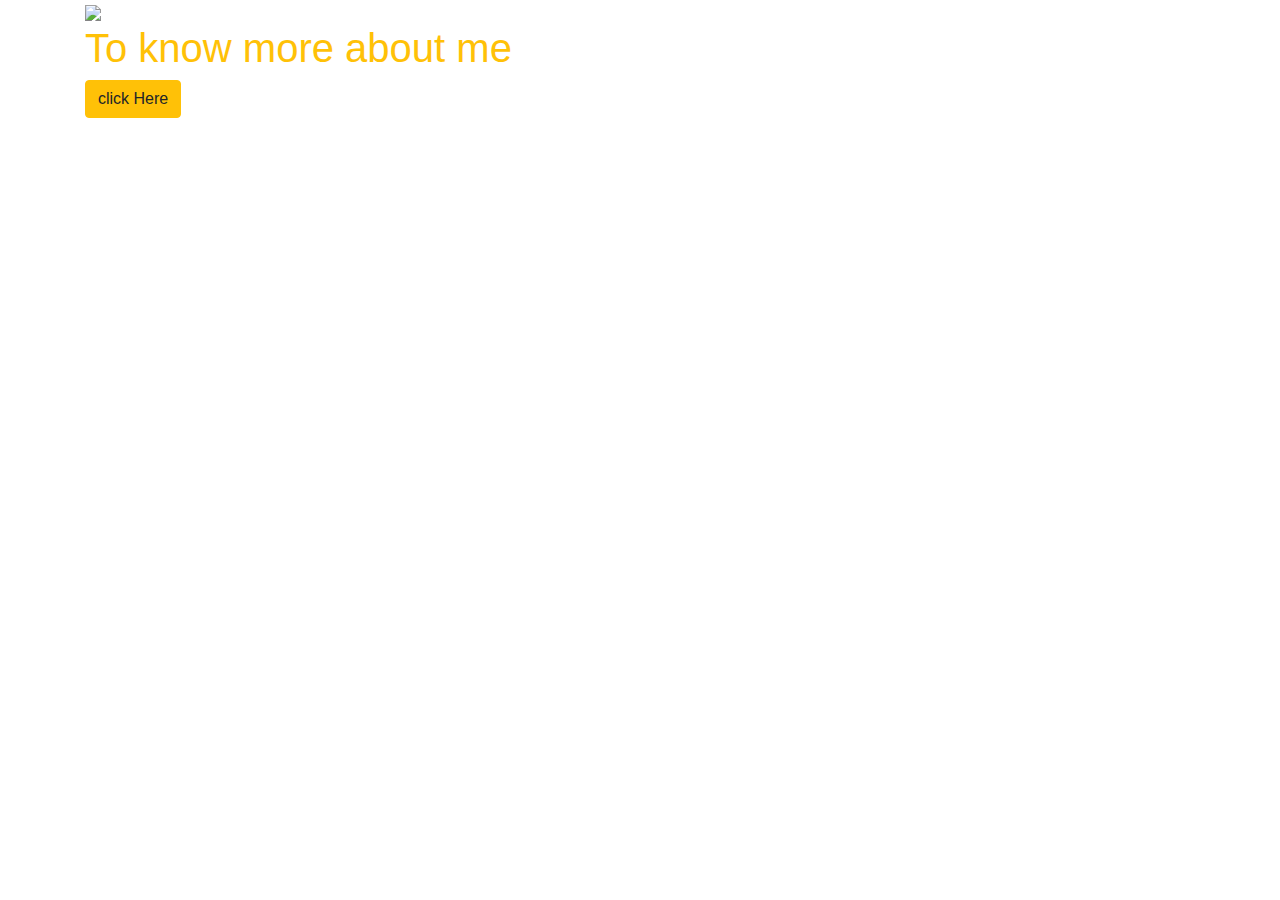
==== index.html @ 17fa2577 "Rename NeelimaBalaji portflio.html to index.html" ====
<!DOCTYPE html>
<html>
    <head>
        <!-- Bootstrap CSS -->
    <link
    rel="stylesheet"
    href="https://stackpath.bootstrapcdn.com/bootstrap/4.4.1/css/bootstrap.min.css"
  />

  <!-- Bootstrap Js -->
  <script src="https://code.jquery.com/jquery-3.4.1.slim.min.js"></script>
  <script src="https://cdn.jsdelivr.net/npm/popper.js@1.16.0/dist/umd/popper.min.js"></script>
  <script src="https://stackpath.bootstrapcdn.com/bootstrap/4.4.1/js/bootstrap.min.js"></script>

  <!-- My CSS -->
  <link rel="stylesheet" href="NeelimaBalaji.css" />

  <!-- Font Awesome -->
  <script src="https://kit.fontawesome.com/996973c893.js"></script>

  <!-- Google Fonts -->
  <link
    href="https://fonts.googleapis.com/css2?family=Baloo+Tamma+2:wght@400;500;600;700;800&family=Roboto+Slab:wght@200;400;600;900&display=swap"
    rel="stylesheet"
  />
  
  <title>Neelima Balaji Akkala</title>
    </head>
    <div class="main-container container">
        <div class="row main_row">
          <div class="col-6">
             
            <img src="file:///C:/Users/sc/Downloads/undraw_handcrafts_welcome.svg"/>
            <h1 class="text-warning">To know more about me </h1>
           
             <a href="file:///C:/Users/sc/Desktop/3nd%20sem%20notces/portflio/p1.html">
            <button class="btn btn-warning">click Here</button></a>
       
          </div>
          </div>
          <!--<div class="col-6">
            <img 
              src="file:///C:/Users/sc/Downloads/undraw_begin_chat_re_v0lw.svg"
              class="img-fluid"
            />
          </div>-->
        </div>
      </div>
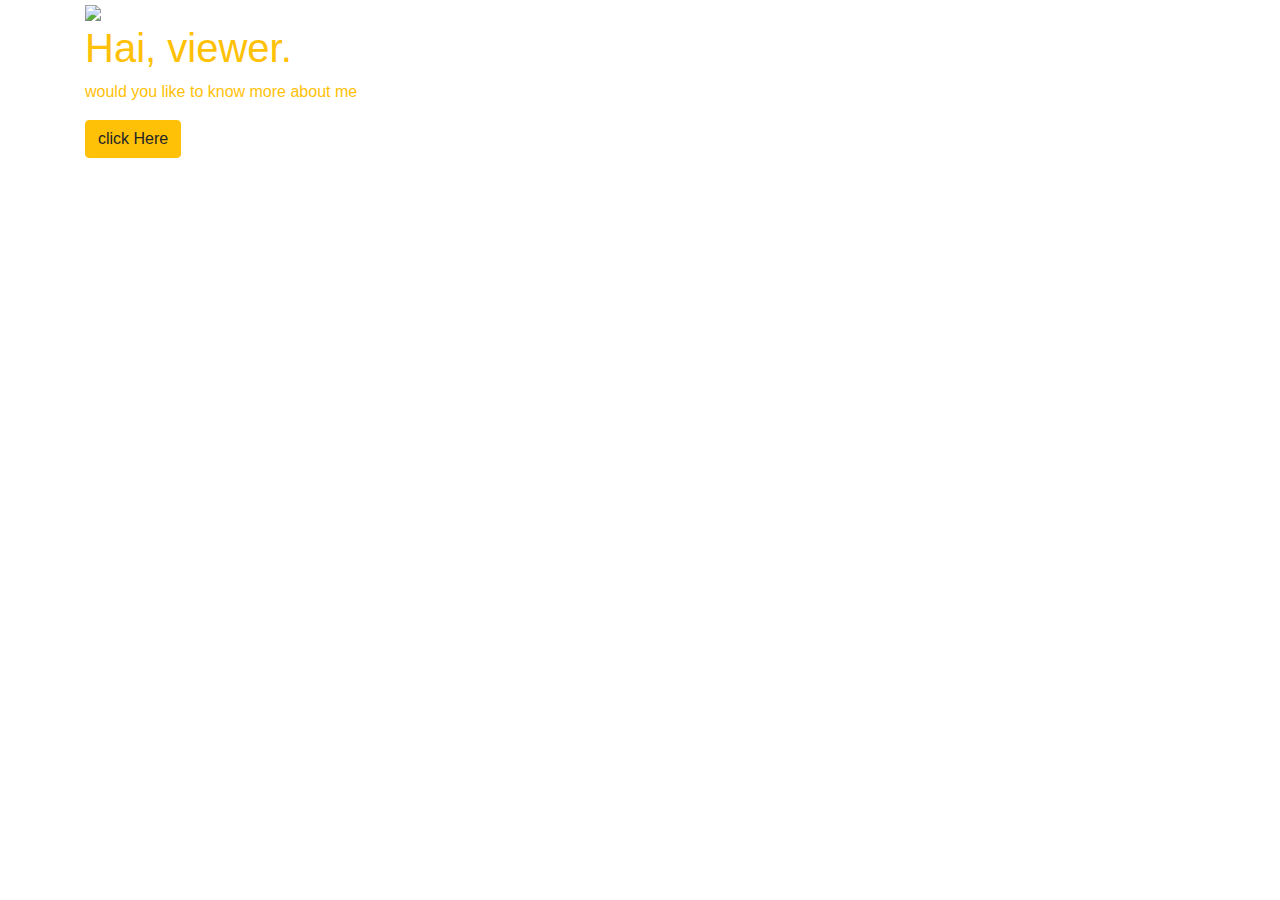
==== commit 0b9fb2a9: "Update index.html" ====
--- a/index.html
+++ b/index.html
@@ -14,7 +14,7 @@
   <script src="https://stackpath.bootstrapcdn.com/bootstrap/4.4.1/js/bootstrap.min.js"></script>
 
   <!-- My CSS -->
-  <link rel="stylesheet" href="NeelimaBalaji.css" />
+  <link rel="stylesheet" href="index.css" />
 
   <!-- Font Awesome -->
   <script src="https://kit.fontawesome.com/996973c893.js"></script>
@@ -27,24 +27,21 @@
   
   <title>Neelima Balaji Akkala</title>
     </head>
+    <body>
     <div class="main-container container">
         <div class="row main_row">
           <div class="col-6">
              
-            <img src="file:///C:/Users/sc/Downloads/undraw_handcrafts_welcome.svg"/>
-            <h1 class="text-warning">To know more about me </h1>
+            <img src="./images/undraw_handcrafts_welcome.svg"/>
+            <h1 class="text-warning">Hai, viewer.</h1>
+              <p class="text-warning"> would you like to know more about me<p>
            
-             <a href="file:///C:/Users/sc/Desktop/3nd%20sem%20notces/portflio/p1.html">
+             <a href="p1.html">
             <button class="btn btn-warning">click Here</button></a>
        
           </div>
           </div>
-          <!--<div class="col-6">
-            <img 
-              src="file:///C:/Users/sc/Downloads/undraw_begin_chat_re_v0lw.svg"
-              class="img-fluid"
-            />
-          </div>-->
         </div>
-      </div>
-      
+        </div>
+        </body>
+        </html>
